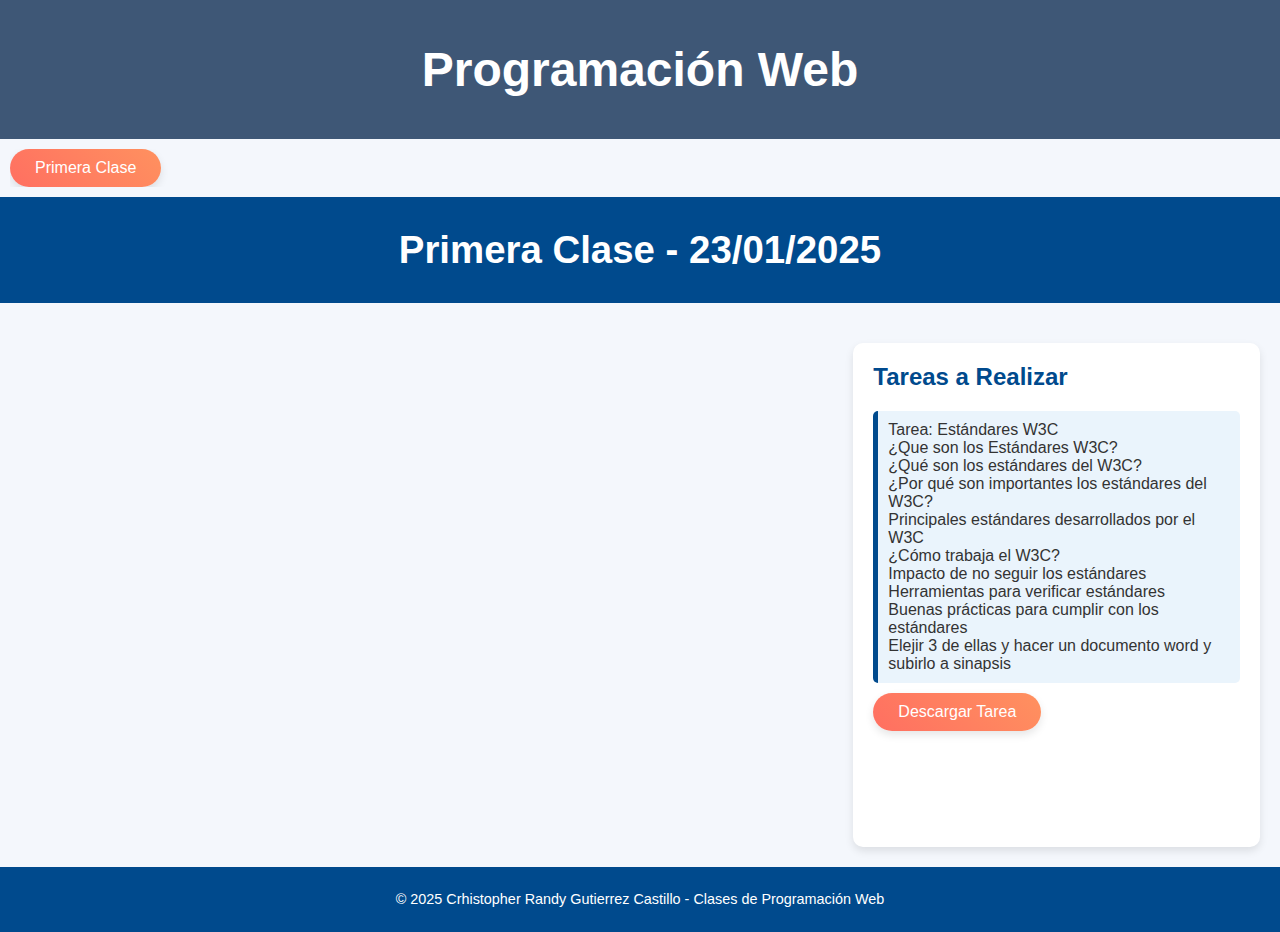
==== index.html @ 85c6e8c3 "hola" ====
<!DOCTYPE html>
<html lang="es">
<head>
    <meta charset="UTF-8">
    <meta name="viewport" content="width=device-width, initial-scale=1.0">
    <title>Clase y Tareas</title>
    <link rel="stylesheet" href="src/styles.css">
</head>
<body>
    <header class="headerP">
        <h1>Programación Web</h1>
    </header>
    <div class="bar">
        <button class="styled-button" onclick="location.href='#clase1'" >Primera Clase</button>
    </div>
    <header class="header" id="clase1">
        <h1>Primera Clase - 23/01/2025</h1>
    </header>
    <main class="main-container">
        <!-- Visor del PDF -->
        <div class="pdf-container">
            <iframe src="ArchivosClases/IntroduccionWeb.pdf"></iframe>
        </div>

        <!-- Lista de tareas -->
        <div class="tasks-container">
            <h2>Tareas a Realizar</h2>
            <ul>
                <li>Tarea: Estándares W3C</br>
                    ¿Que son los Estándares W3C?</br>
                    ¿Qué son los estándares del W3C?</br>
                    ¿Por qué son importantes los estándares del W3C?</br>
                    Principales estándares desarrollados por el W3C</br>
                    ¿Cómo trabaja el W3C?</br>
                    Impacto de no seguir los estándares</br>
                    Herramientas para verificar estándares</br>
                    Buenas prácticas para cumplir con los estándares</br>
                    Elejir 3 de ellas y hacer un documento word y subirlo a sinapsis
                </li>
                <button class="styled-button" onclick="location.href='#clase1'" >Descargar Tarea</button>
            </ul>
        </div>
    </main>
    <footer class="footer">
        <p>&copy; 2025 Crhistopher Randy Gutierrez Castillo - Clases de Programación Web</p>
    </footer>
</body>
</html>
---- src/styles.css ----
/* Estilo general */
body {
    margin: 0;
    font-family: Arial, sans-serif;
    background-color: #f4f7fc;
    color: #333;
}

/* Cabecera principal */
.headerP {
    background: #07274dc4;
    color: white;
    text-align: center;
    padding: 10px;
    font-size: 1.5rem;
}

/* Barra con botón */
.bar {
    text-align: center;
    display: flex;
    gap: 10px;
    overflow-x: scroll;
    scroll-behavior: smooth;
    margin: 10px;
}

/* Personalización del scrollbar */
.bar::-webkit-scrollbar {
    height: 10px; /* Altura del scrollbar */
}

.bar::-webkit-scrollbar-track {
    background: #f0f0f0; /* Color del track (fondo) */
    border-radius: 10px; /* Borde redondeado del track */
}

.bar::-webkit-scrollbar-thumb {
    background-color: #007BFF; /* Color del thumb (barra de desplazamiento) */
    border-radius: 10px; /* Borde redondeado del thumb */
    border: 2px solid #f0f0f0; /* Espacio entre el thumb y el track */
}

.bar::-webkit-scrollbar-thumb:hover {
    background-color: #0056b3; /* Color al pasar el mouse por el thumb */
}


.styled-button {
    background: linear-gradient(45deg, #ff6f61, #ff915f);
    color: white;
    border: none;
    border-radius: 25px;
    padding: 10px 25px;
    font-size: 1rem;
    cursor: pointer;
    transition: all 0.3s ease;
    box-shadow: 0px 4px 8px rgba(0, 0, 0, 0.1);
}

.styled-button:hover {
    background: linear-gradient(45deg, #ff915f, #ff6f61);
    box-shadow: 0px 8px 16px rgba(0, 0, 0, 0.2);
    transform: translateY(-3px);
}

/* Cabecera de cada clase */
.header {
    background: #004a8d;
    color: white;
    text-align: center;
    padding: 5px;
    font-size: 1.2rem;
    margin-bottom: 20px;
}

/* Contenedor principal */
.main-container {
    display: grid;
    grid-template-columns: 2fr 1fr; /* PDF ocupa 2/3, tareas 1/3 */
    gap: 20px;
    padding: 20px;
}

/* Visor de PDF con scroll horizontal */
.pdf-container iframe {
    width: 100%;
    height: 500px;
    border: none;
    overflow-x: scroll; /* Barra de desplazamiento horizontal */
}

/* Contenedor de tareas con scroll vertical */
.tasks-container {
    background: white;
    padding: 20px;
    border-radius: 10px;
    box-shadow: 0px 4px 8px rgba(0, 0, 0, 0.1);
    max-height: 500px; /* Altura máxima */
    overflow-y: auto; /* Barra de desplazamiento vertical */
}

.tasks-container h2 {
    margin-top: 0;
    color: #004a8d;
}

.tasks-container ul {
    padding: 0;
    list-style-type: none;
}

.tasks-container li {
    margin: 10px 0;
    padding: 10px;
    background: #eaf4fc;
    border-left: 5px solid #004a8d;
    border-radius: 5px;
}

/* Footer */
.footer {
    text-align: center;
    padding: 10px;
    background: #004a8d;
    color: white;
    font-size: 0.9rem;
}
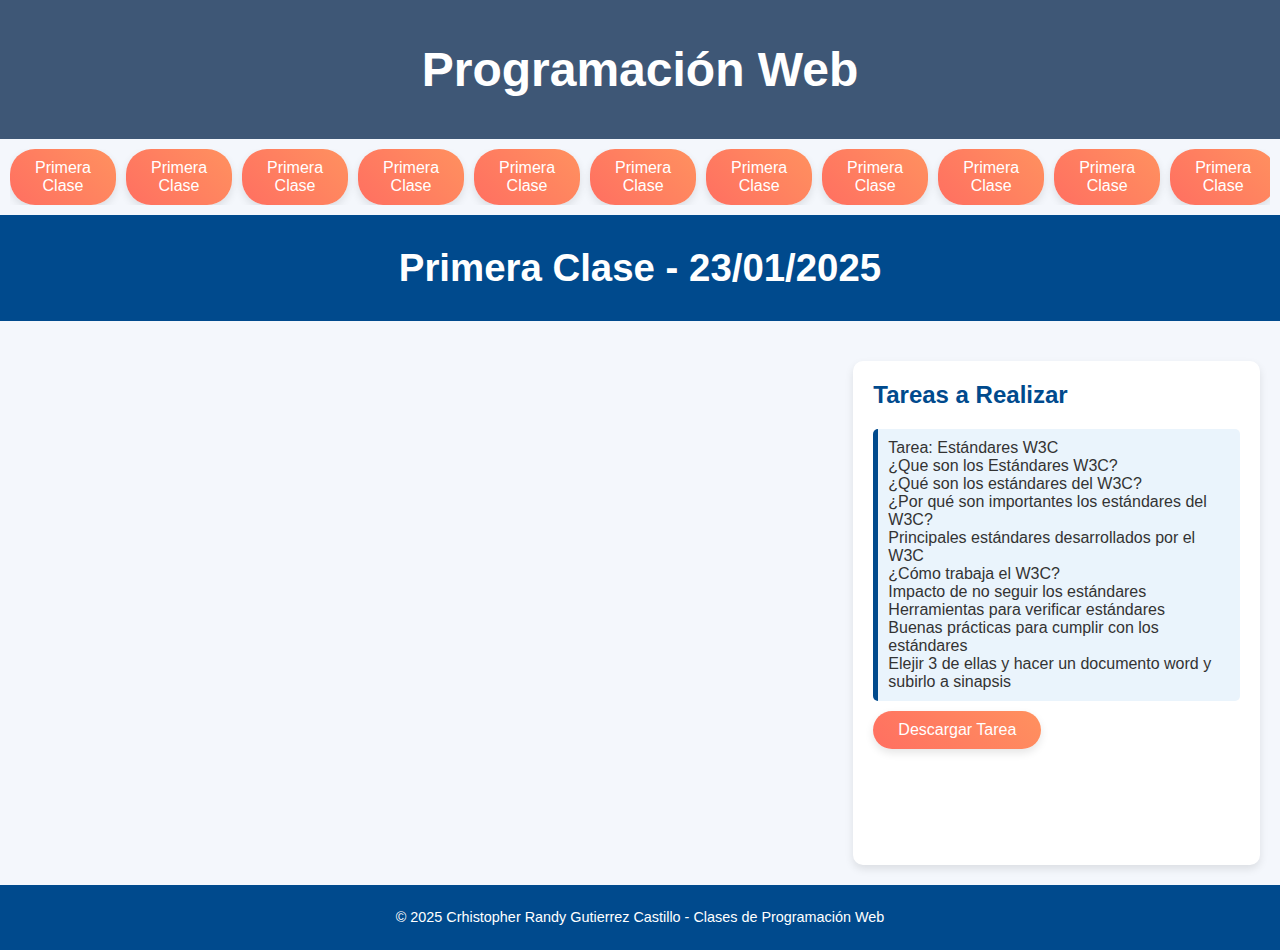
==== commit 4a98a09b: "prueba de botones" ====
--- a/index.html
+++ b/index.html
@@ -11,6 +11,25 @@
         <h1>Programación Web</h1>
     </header>
     <div class="bar">
+        <button class="styled-button" onclick="location.href='#clase1'" >Primera Clase</button>
+        <button class="styled-button" onclick="location.href='#clase1'" >Primera Clase</button>
+        <button class="styled-button" onclick="location.href='#clase1'" >Primera Clase</button>
+        <button class="styled-button" onclick="location.href='#clase1'" >Primera Clase</button>
+        <button class="styled-button" onclick="location.href='#clase1'" >Primera Clase</button>
+        <button class="styled-button" onclick="location.href='#clase1'" >Primera Clase</button>
+        <button class="styled-button" onclick="location.href='#clase1'" >Primera Clase</button>
+        <button class="styled-button" onclick="location.href='#clase1'" >Primera Clase</button>
+        <button class="styled-button" onclick="location.href='#clase1'" >Primera Clase</button>
+        <button class="styled-button" onclick="location.href='#clase1'" >Primera Clase</button>
+        <button class="styled-button" onclick="location.href='#clase1'" >Primera Clase</button>
+        <button class="styled-button" onclick="location.href='#clase1'" >Primera Clase</button>
+        <button class="styled-button" onclick="location.href='#clase1'" >Primera Clase</button>
+        <button class="styled-button" onclick="location.href='#clase1'" >Primera Clase</button>
+        <button class="styled-button" onclick="location.href='#clase1'" >Primera Clase</button>
+        <button class="styled-button" onclick="location.href='#clase1'" >Primera Clase</button>
+        <button class="styled-button" onclick="location.href='#clase1'" >Primera Clase</button>
+        <button class="styled-button" onclick="location.href='#clase1'" >Primera Clase</button>
+        <button class="styled-button" onclick="location.href='#clase1'" >Primera Clase</button>
         <button class="styled-button" onclick="location.href='#clase1'" >Primera Clase</button>
     </div>
     <header class="header" id="clase1">
--- a/src/styles.css
+++ b/src/styles.css
@@ -125,4 +125,69 @@
     background: #004a8d;
     color: white;
     font-size: 0.9rem;
-}+}
+
+/* Estilo base (ya adaptado en parte) */
+
+/* Media Query para pantallas pequeñas */
+@media (max-width: 768px) {
+    /* Contenedor principal */
+    .main-container {
+        display: flex;
+        flex-direction: column; /* Una columna para pantallas pequeñas */
+        gap: 15px; /* Espaciado entre los elementos */
+        padding: 10px; /* Reducir padding para móviles */
+    }
+
+    /* Visor de PDF */
+    .pdf-container iframe {
+        height: 250px; /* Reducir la altura del visor en móviles */
+    }
+
+    /* Botón en la barra */
+    .styled-button {
+        width: 90%; /* Ajustar botones al ancho disponible */
+        margin: 0 auto; /* Centrar los botones */
+    }
+
+    /* Lista de tareas */
+    .tasks-container {
+        max-height: none; /* Permitir altura automática */
+        overflow-y: visible; /* Quitar el scroll vertical */
+    }
+
+    .tasks-container ul {
+        padding: 0;
+        list-style-type: none;
+    }
+
+    .tasks-container li {
+        font-size: 0.9rem; /* Reducir tamaño del texto */
+    }
+
+    /* Footer */
+    .footer {
+        font-size: 0.8rem;
+    }
+}
+
+
+
+/* Media Query para pantallas muy pequeñas */
+@media (max-width: 480px) {
+    /* Cabecera principal */
+    .headerP {
+        font-size: 1rem;
+    }
+
+    /* Botones estilizados */
+    .styled-button {
+        font-size: 0.8rem;
+        padding: 8px 15px;
+    }
+
+    /* Lista de tareas */
+    .tasks-container li {
+        font-size: 0.8rem;
+    }
+}
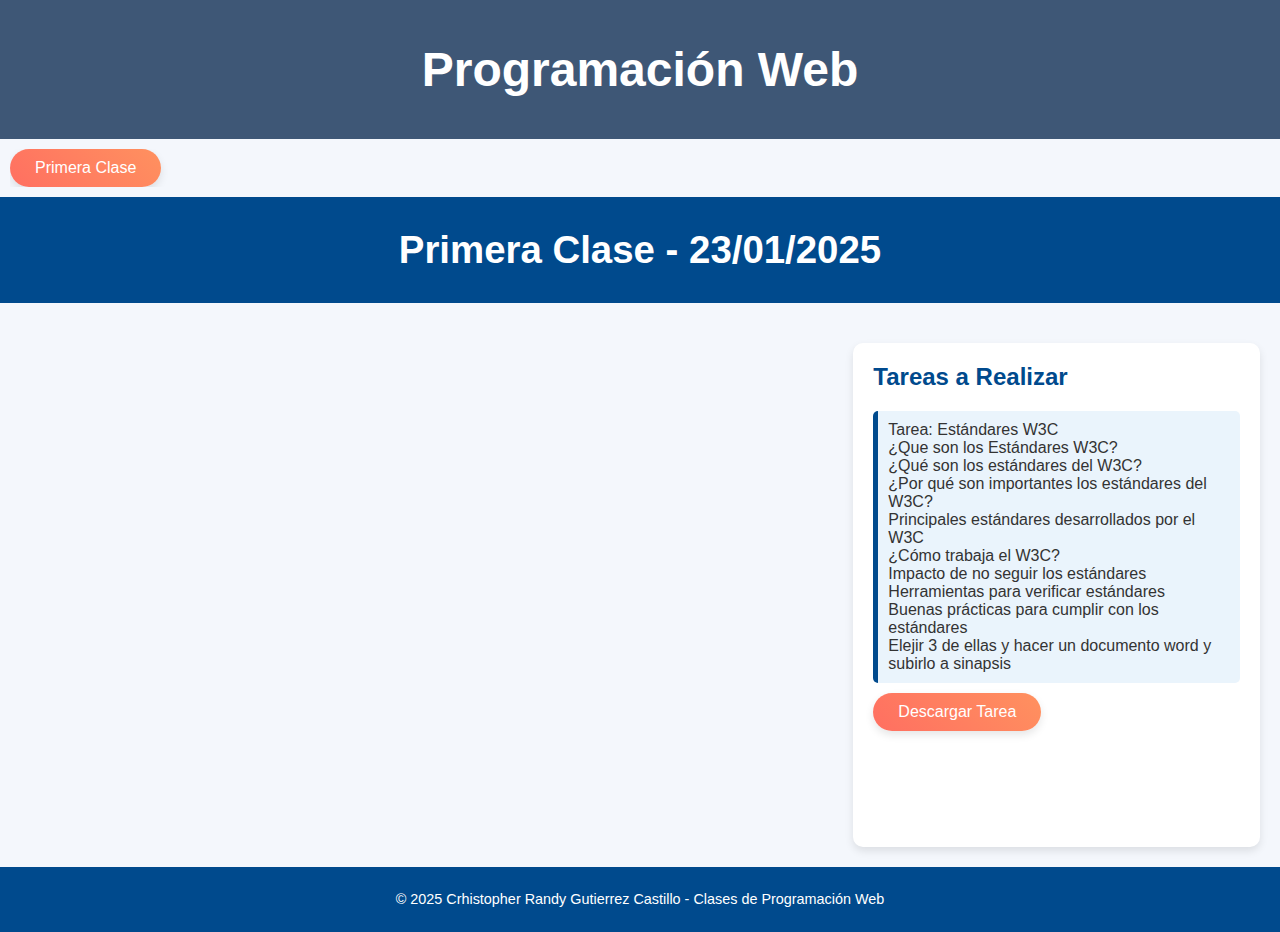
==== commit 572bb13d: "Ya funciona" ====
--- a/index.html
+++ b/index.html
@@ -11,25 +11,6 @@
         <h1>Programación Web</h1>
     </header>
     <div class="bar">
-        <button class="styled-button" onclick="location.href='#clase1'" >Primera Clase</button>
-        <button class="styled-button" onclick="location.href='#clase1'" >Primera Clase</button>
-        <button class="styled-button" onclick="location.href='#clase1'" >Primera Clase</button>
-        <button class="styled-button" onclick="location.href='#clase1'" >Primera Clase</button>
-        <button class="styled-button" onclick="location.href='#clase1'" >Primera Clase</button>
-        <button class="styled-button" onclick="location.href='#clase1'" >Primera Clase</button>
-        <button class="styled-button" onclick="location.href='#clase1'" >Primera Clase</button>
-        <button class="styled-button" onclick="location.href='#clase1'" >Primera Clase</button>
-        <button class="styled-button" onclick="location.href='#clase1'" >Primera Clase</button>
-        <button class="styled-button" onclick="location.href='#clase1'" >Primera Clase</button>
-        <button class="styled-button" onclick="location.href='#clase1'" >Primera Clase</button>
-        <button class="styled-button" onclick="location.href='#clase1'" >Primera Clase</button>
-        <button class="styled-button" onclick="location.href='#clase1'" >Primera Clase</button>
-        <button class="styled-button" onclick="location.href='#clase1'" >Primera Clase</button>
-        <button class="styled-button" onclick="location.href='#clase1'" >Primera Clase</button>
-        <button class="styled-button" onclick="location.href='#clase1'" >Primera Clase</button>
-        <button class="styled-button" onclick="location.href='#clase1'" >Primera Clase</button>
-        <button class="styled-button" onclick="location.href='#clase1'" >Primera Clase</button>
-        <button class="styled-button" onclick="location.href='#clase1'" >Primera Clase</button>
         <button class="styled-button" onclick="location.href='#clase1'" >Primera Clase</button>
     </div>
     <header class="header" id="clase1">
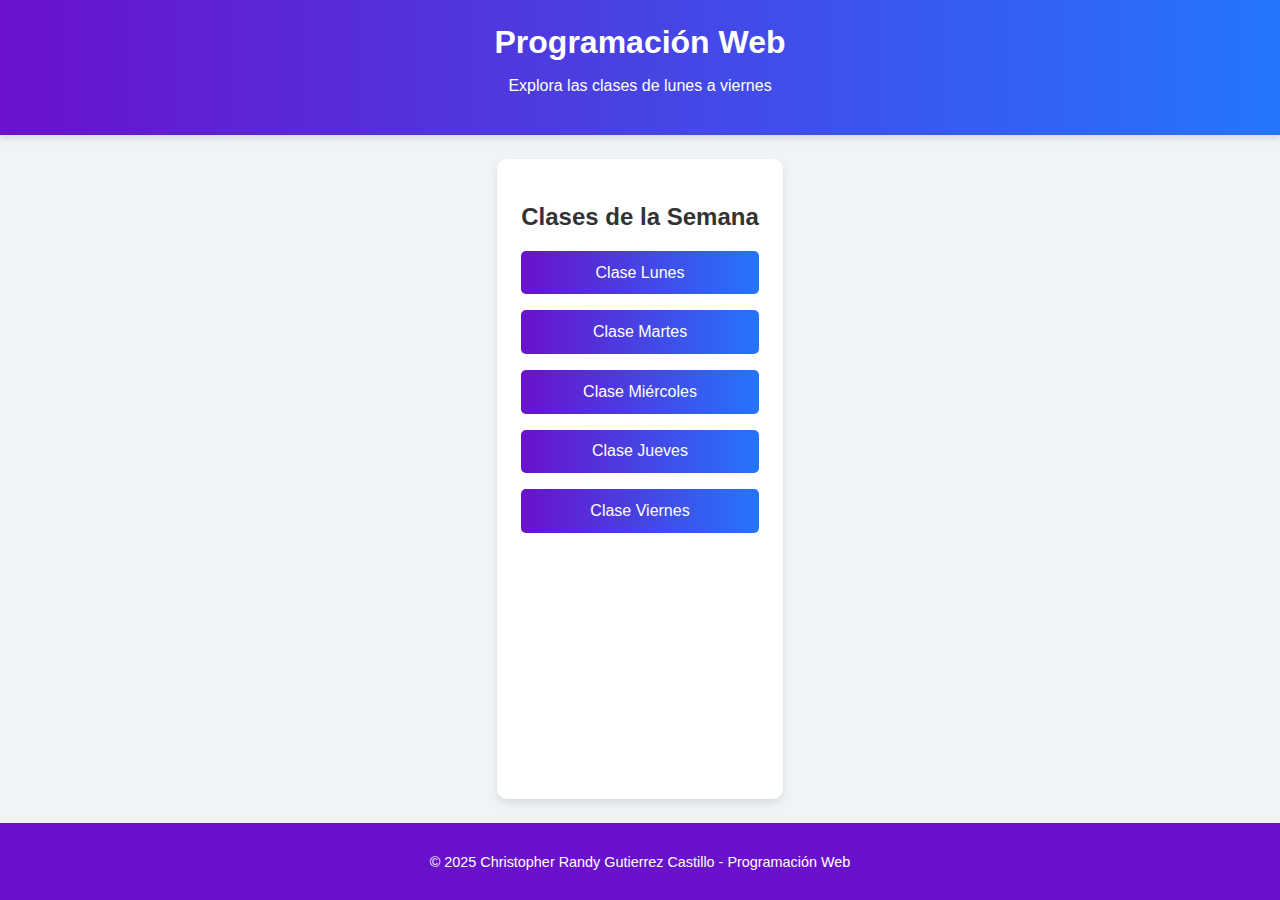
==== commit 9da4281c: "Modificacion de presentacion" ====
--- a/index.html
+++ b/index.html
@@ -4,45 +4,27 @@
     <meta charset="UTF-8">
     <meta name="viewport" content="width=device-width, initial-scale=1.0">
     <title>Clase y Tareas</title>
-    <link rel="stylesheet" href="src/styles.css">
+    <link rel="stylesheet" href="src/styles2.css">
 </head>
 <body>
     <header class="headerP">
         <h1>Programación Web</h1>
+        <p>Explora las clases de lunes a viernes</p>
     </header>
-    <div class="bar">
-        <button class="styled-button" onclick="location.href='#clase1'" >Primera Clase</button>
-    </div>
-    <header class="header" id="clase1">
-        <h1>Primera Clase - 23/01/2025</h1>
-    </header>
+
     <main class="main-container">
-        <!-- Visor del PDF -->
-        <div class="pdf-container">
-            <iframe src="ArchivosClases/IntroduccionWeb.pdf"></iframe>
-        </div>
-
-        <!-- Lista de tareas -->
-        <div class="tasks-container">
-            <h2>Tareas a Realizar</h2>
-            <ul>
-                <li>Tarea: Estándares W3C</br>
-                    ¿Que son los Estándares W3C?</br>
-                    ¿Qué son los estándares del W3C?</br>
-                    ¿Por qué son importantes los estándares del W3C?</br>
-                    Principales estándares desarrollados por el W3C</br>
-                    ¿Cómo trabaja el W3C?</br>
-                    Impacto de no seguir los estándares</br>
-                    Herramientas para verificar estándares</br>
-                    Buenas prácticas para cumplir con los estándares</br>
-                    Elejir 3 de ellas y hacer un documento word y subirlo a sinapsis
-                </li>
-                <button class="styled-button" onclick="location.href='#clase1'" >Descargar Tarea</button>
-            </ul>
+        <h2>Clases de la Semana</h2>
+        <div class="buttons-container">
+            <a class="styled-button" href="ClaseLunes.html">Clase Lunes</a>
+            <a class="styled-button" href="ClaseMartes.html">Clase Martes</a>
+            <a class="styled-button" href="ClaseMiercoles.html">Clase Miércoles</a>
+            <a class="styled-button" href="ClaseJueves.html">Clase Jueves</a>
+            <a class="styled-button" href="ClaseViernes.html">Clase Viernes</a>
         </div>
     </main>
-    <footer class="footer">
-        <p>&copy; 2025 Crhistopher Randy Gutierrez Castillo - Clases de Programación Web</p>
+
+    <footer>
+        <p>&copy; 2025 Christopher Randy Gutierrez Castillo - Programación Web</p>
     </footer>
 </body>
 </html>
--- a/src/styles2.css
+++ b/src/styles2.css
@@ -0,0 +1,220 @@
+body {
+    font-family: Arial, sans-serif;
+    margin: 0;
+    padding: 0;
+    background-color: #f0f4f8;
+    color: #333;
+}
+
+html, body {
+    height: 100%;
+    margin: 0;
+    padding: 0;
+    display: flex;
+    flex-direction: column;
+}
+
+.headerP {
+    background: linear-gradient(90deg, #6a11cb, #2575fc);
+    color: #fff;
+    text-align: center;
+    padding: 1.5rem 1rem;
+    box-shadow: 0 4px 6px rgba(0, 0, 0, 0.1);
+}
+
+.headerP h1 {
+    font-size: 2rem; /* Reducido para pantallas pequeñas */
+    margin: 0;
+}
+
+.main-container {
+    padding: 1.5rem;
+    max-width: 90%; /* Mejor uso del espacio en pantallas pequeñas */
+    margin: 1.5rem auto;
+    background: #fff;
+    border-radius: 10px;
+    box-shadow: 0 4px 8px rgba(0, 0, 0, 0.1);
+    text-align: center;
+    flex: 1;
+}
+
+.buttons-container {
+    display: flex;
+    flex-direction: column;
+    gap: 1rem;
+}
+
+.styled-button {
+    display: inline-block;
+    padding: 0.8rem 1.2rem;
+    color: #fff;
+    background: linear-gradient(90deg, #6a11cb, #2575fc);
+    border: none;
+    border-radius: 5px;
+    text-decoration: none;
+    cursor: pointer;
+    font-size: 1rem;
+    transition: background 0.3s ease;
+}
+
+.styled-button:hover {
+    background: linear-gradient(90deg, #2575fc, #6a11cb);
+}
+
+footer {
+    text-align: center;
+    padding: 1rem 0;
+    background-color: #6a11cb;
+    color: #fff;
+    font-size: 0.9rem;
+}
+
+/* Responsive Design */
+@media (max-width: 768px) {
+    .headerP h1 {
+        font-size: 1.8rem;
+    }
+
+    .main-container {
+        padding: 1rem;
+        margin: 1rem auto;
+    }
+
+    .styled-button {
+        font-size: 0.9rem;
+        padding: 0.6rem 1rem;
+    }
+
+    footer {
+        font-size: 0.8rem;
+    }
+}
+
+@media (max-width: 480px) {
+    .headerP h1 {
+        font-size: 1.5rem;
+    }
+
+    .main-container {
+        padding: 0.8rem;
+    }
+
+    .styled-button {
+        font-size: 0.8rem;
+        padding: 0.5rem 0.8rem;
+    }
+
+    footer {
+        font-size: 0.7rem;
+    }
+}
+body {
+    font-family: Arial, sans-serif;
+    margin: 0;
+    padding: 0;
+    background-color: #f0f4f8;
+    color: #333;
+}
+
+html, body {
+    height: 100%;
+    margin: 0;
+    padding: 0;
+    display: flex;
+    flex-direction: column;
+}
+
+.headerP {
+    background: linear-gradient(90deg, #6a11cb, #2575fc);
+    color: #fff;
+    text-align: center;
+    padding: 1.5rem 1rem;
+    box-shadow: 0 4px 6px rgba(0, 0, 0, 0.1);
+}
+
+.headerP h1 {
+    font-size: 2rem; /* Reducido para pantallas pequeñas */
+    margin: 0;
+}
+
+.main-container {
+    padding: 1.5rem;
+    max-width: 90%; /* Mejor uso del espacio en pantallas pequeñas */
+    margin: 1.5rem auto;
+    background: #fff;
+    border-radius: 10px;
+    box-shadow: 0 4px 8px rgba(0, 0, 0, 0.1);
+    text-align: center;
+    flex: 1;
+}
+
+.buttons-container {
+    display: flex;
+    flex-direction: column;
+    gap: 1rem;
+}
+
+.styled-button {
+    display: inline-block;
+    padding: 0.8rem 1.2rem;
+    color: #fff;
+    background: linear-gradient(90deg, #6a11cb, #2575fc);
+    border: none;
+    border-radius: 5px;
+    text-decoration: none;
+    cursor: pointer;
+    font-size: 1rem;
+    transition: background 0.3s ease;
+}
+
+.styled-button:hover {
+    background: linear-gradient(90deg, #2575fc, #6a11cb);
+}
+
+footer {
+    text-align: center;
+    padding: 1rem 0;
+    background-color: #6a11cb;
+    color: #fff;
+    font-size: 0.9rem;
+}
+
+/* Responsive Design */
+@media (max-width: 768px) {
+    .headerP h1 {
+        font-size: 1.8rem;
+    }
+
+    .main-container {
+        padding: 1rem;
+        margin: 1rem auto;
+    }
+
+    .styled-button {
+        font-size: 0.9rem;
+        padding: 0.6rem 1rem;
+    }
+
+    footer {
+        font-size: 0.8rem;
+    }
+}
+
+@media (max-width: 480px) {
+    .headerP h1 {
+        font-size: 1.5rem;
+    }
+
+    .main-container {
+        padding: 0.8rem;
+    }
+
+    .styled-button {
+        font-size: 0.8rem;
+        padding: 0.5rem 0.8rem;
+    }
+
+    footer {
+        font-size: 0.7rem;
+    }
+}
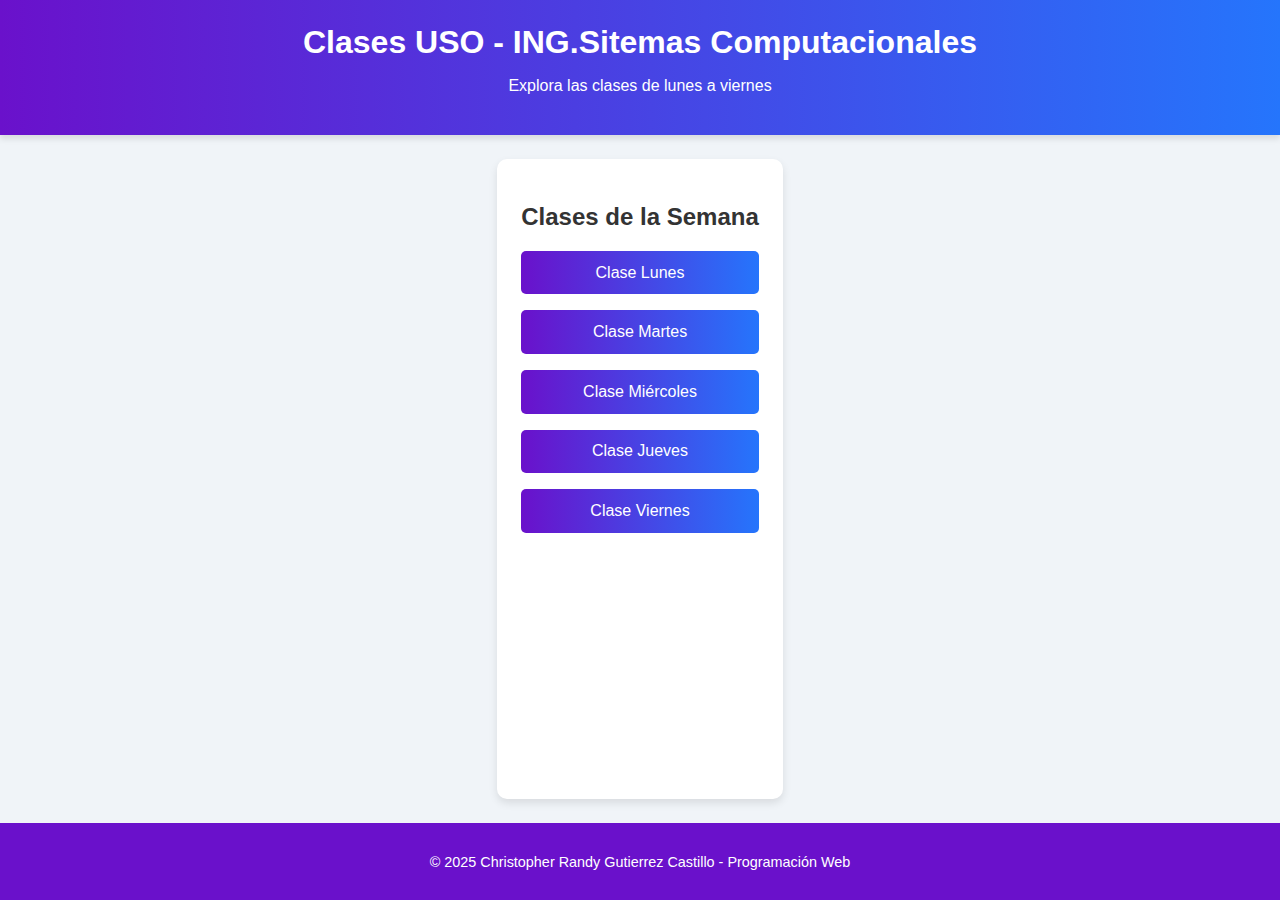
==== commit fa4ae4ce: "ya esta solo de subir contenido" ====
--- a/index.html
+++ b/index.html
@@ -3,12 +3,12 @@
 <head>
     <meta charset="UTF-8">
     <meta name="viewport" content="width=device-width, initial-scale=1.0">
-    <title>Clase y Tareas</title>
+    <title>Clases</title>
     <link rel="stylesheet" href="src/styles2.css">
 </head>
 <body>
     <header class="headerP">
-        <h1>Programación Web</h1>
+        <h1>Clases USO - ING.Sitemas Computacionales</h1>
         <p>Explora las clases de lunes a viernes</p>
     </header>
 
